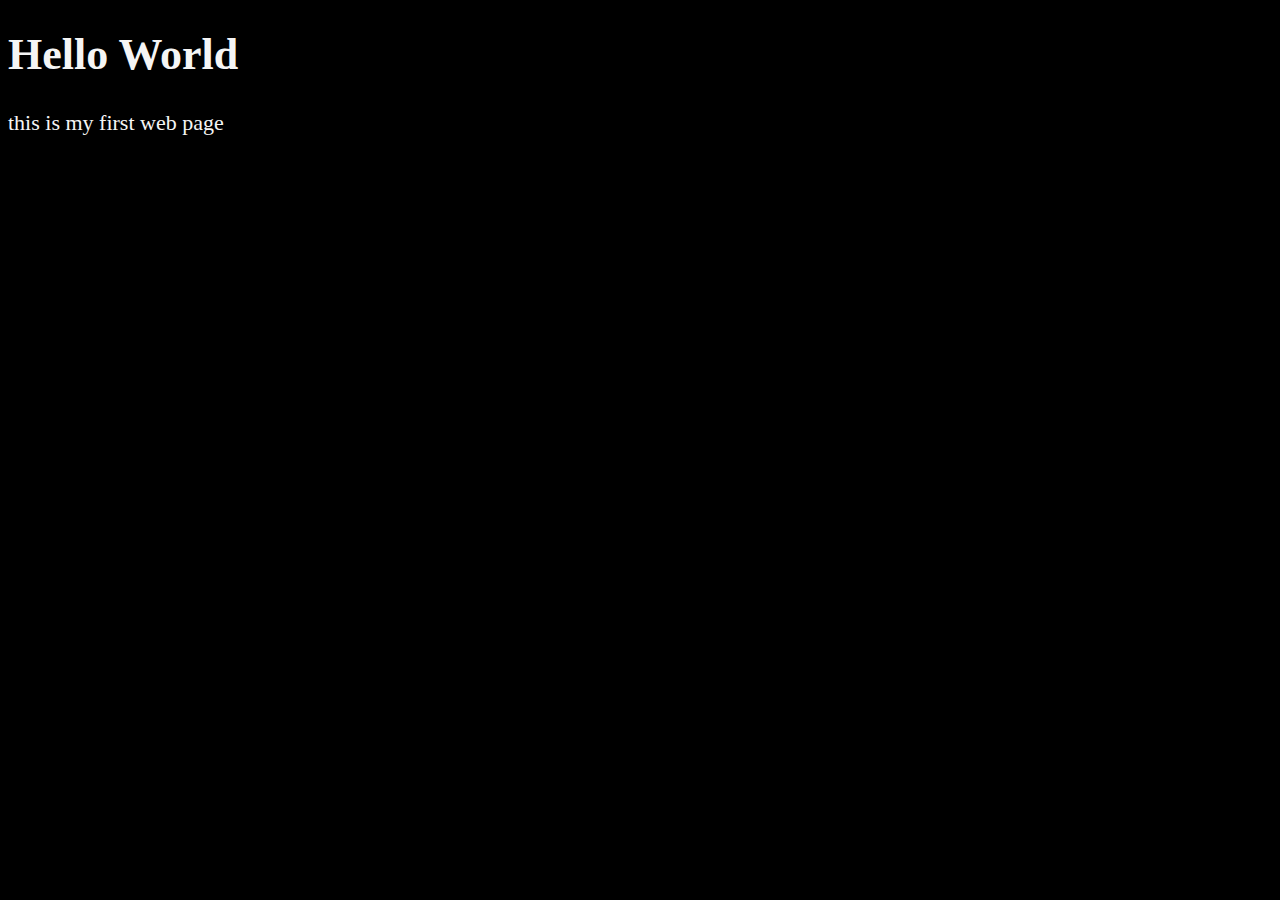
==== index.html @ 27568c1b "Add index.html and html5.png" ====
<!DOCTYPE html>
<html lang="en">
    <head>
        <meta charset="UTF-8">
        <meta name="author" content="chirag goyal">
        <meta name="description" content="this page contains all the things i am learning how tocreate as i learnt HTML">
        <title>my first web page</title>
        <link rel="icon" href="html5.png">
        <style>
            html {
                font-size: 22px;
            }


            body {
                background-color: black;
                color: whitesmoke;
            }
        </style>

    </head>
    <body>
        <h1> Hello World</h1>
        <p>this is my first web page </p>
    </body>
</html>
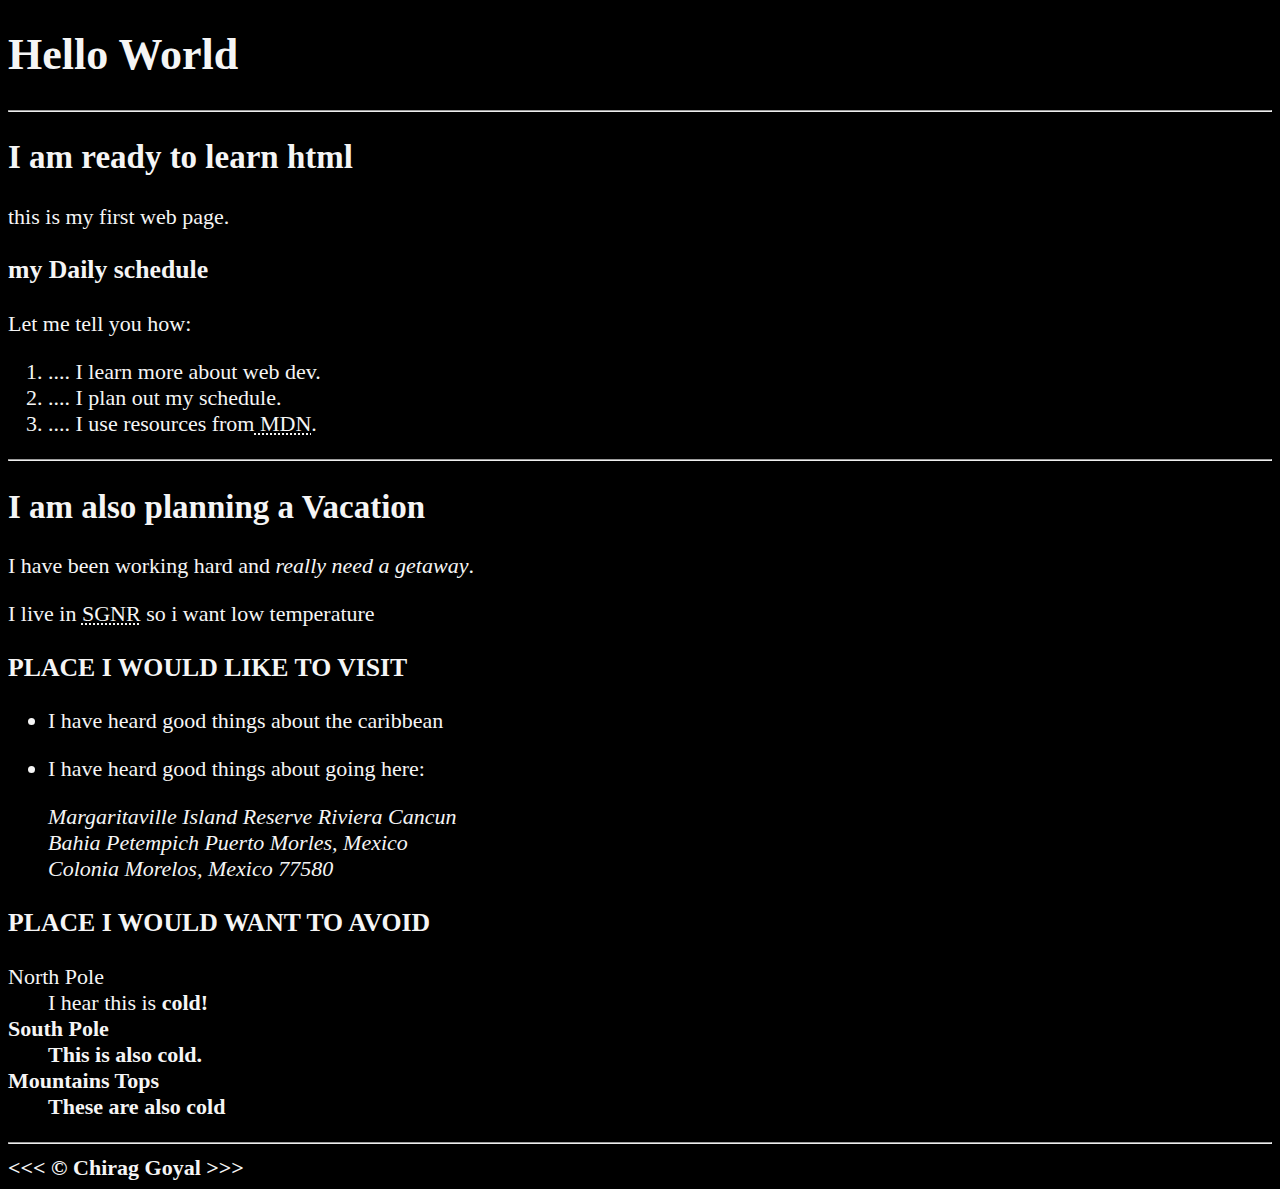
==== commit 23b8454d: "add files" ====
--- a/index.html
+++ b/index.html
@@ -5,22 +5,68 @@
         <meta name="author" content="chirag goyal">
         <meta name="description" content="this page contains all the things i am learning how tocreate as i learnt HTML">
         <title>my first web page</title>
-        <link rel="icon" href="html5.png">
-        <style>
-            html {
-                font-size: 22px;
-            }
+        <link rel="icon" href="html5.png" type="image/-icon">
+        <link rel="stylesheet" href="main.css" type="text/css">
+            
+        
+
+    </head>
+
+    <body>
+        <h1> Hello World</h1>
+        <hr>
+
+        <h2> I am ready to learn html</h2>
+        <p>this is my first web page. </p>
+
+        <h3> my Daily schedule</h3>
+        <p>Let me tell you how:</p>
+            <ol>
+           <li> .... I learn more about web dev.</li>
+           <li> .... I plan out my schedule.</li>
+           <li> .... I use resources from<abbr title="Mozilla Developer Network"> MDN</abbr>.</li>
+           </ol>
+        <hr>
+        <h2>  I am  also planning a Vacation</h2>
+        <p> I  have been working hard and <em>really need a getaway</em>. </p>
+        <p>I live in <abbr title="SRI GANGANAGAR">SGNR</abbr> so i want low temperature</p>
+
+        <h3>  PLACE I WOULD LIKE TO VISIT</h3>
+        <ul>
+       <li> <p> I have heard good things about the caribbean </p>
+        <li><P> I have heard good things about going here:</P>
+        <address>
+            
+            Margaritaville Island Reserve Riviera
+            Cancun <br>
+            Bahia Petempich Puerto
+           Morles, Mexico<br>
+            Colonia Morelos, Mexico 77580
+        </address>
+        </li>
+        </ul>
+          <!-- add more places-->
+
+        <h3>  PLACE I WOULD WANT TO AVOID</h3>
+        <dl>
+            <dt>North Pole</dt>
+            <dd>I hear this is <strong>cold</srtong>!</dd>
+             
+            <dt>South Pole</dt>
+            <dd>This is also cold.</dd>
+
+            <dt>Mountains Tops </dt>
+            <dd> These are  also cold</dd>
+
+        </dl>
+
+        <hr>
+        &lt;&lt;&lt; &copy; Chirag Goyal &gt;&gt;&gt;
+        
+
+    </body>
+</html>
 
 
-            body {
-                background-color: black;
-                color: whitesmoke;
-            }
-        </style>
 
-    </head>
-    <body>
-        <h1> Hello World</h1>
-        <p>this is my first web page </p>
-    </body>
-</html>+
--- a/main.css
+++ b/main.css
@@ -0,0 +1,9 @@
+html {
+    font-size: 22px;
+}
+
+
+body {
+    background-color: black;
+    color: whitesmoke;
+}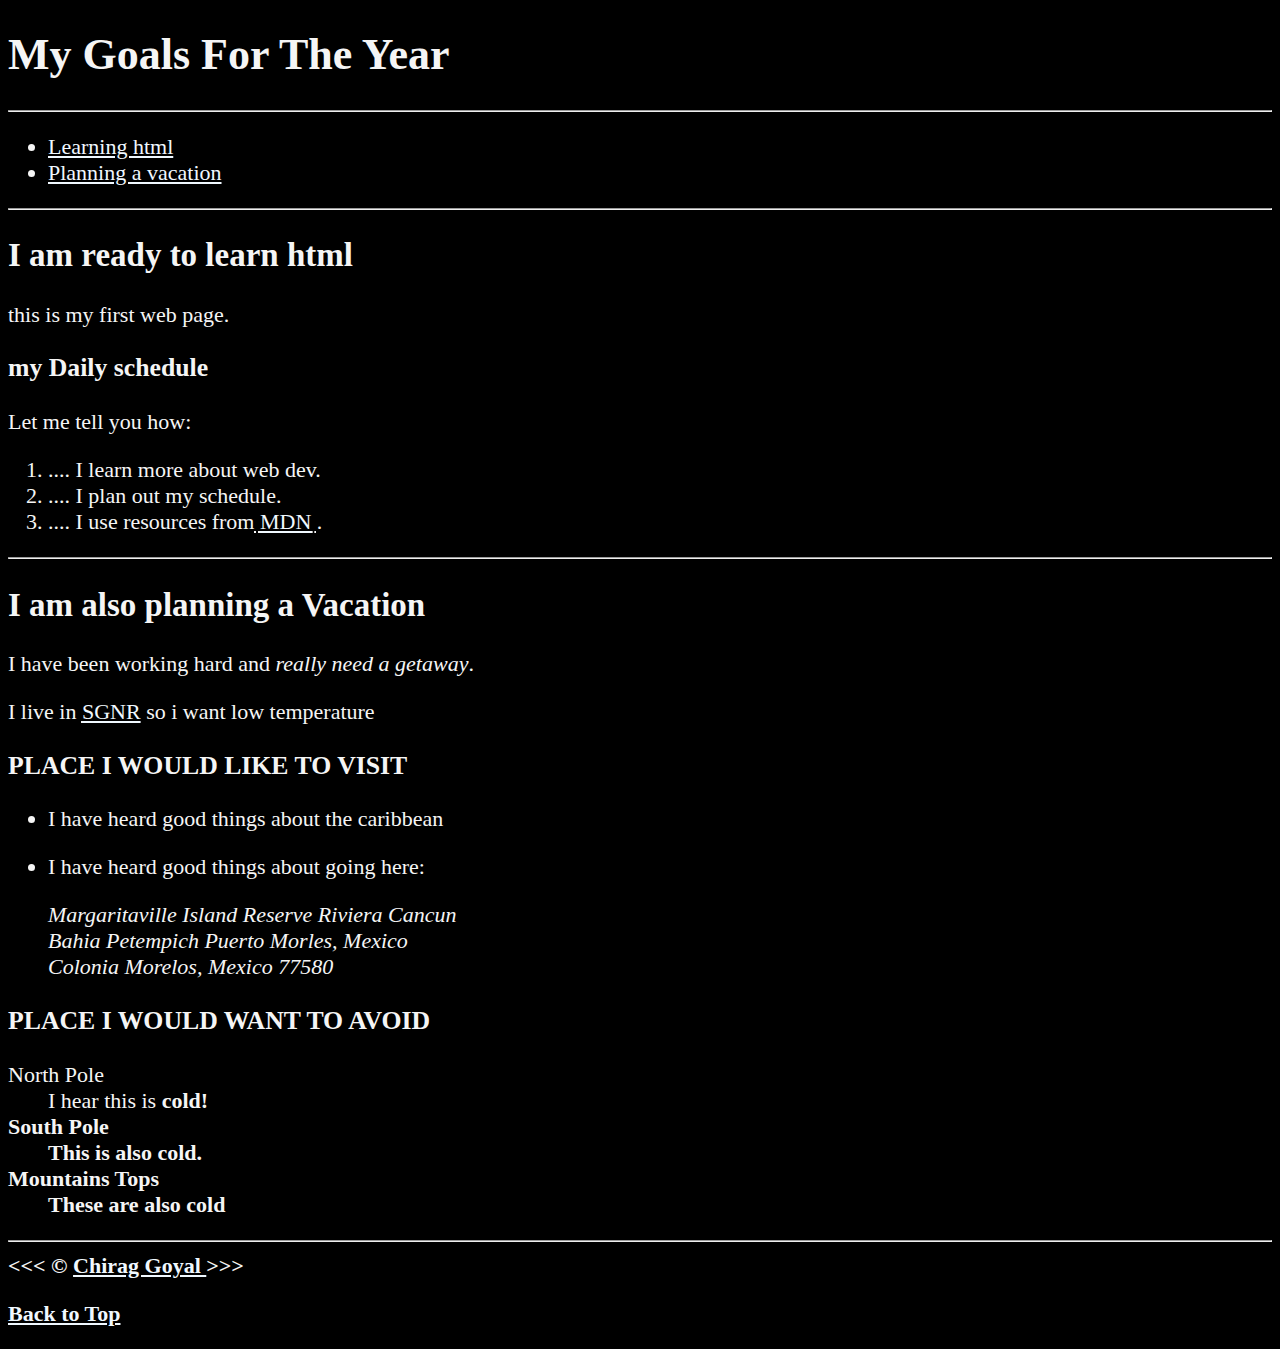
==== commit 42d04f49: "file change" ====
--- a/index.html
+++ b/index.html
@@ -13,9 +13,20 @@
     </head>
 
     <body>
-        <h1> Hello World</h1>
+        <h1> My Goals For The Year</h1>
+       <hr>
+
+       <nav>
+        <ul>
+            <li>
+                <a href="#html">Learning html  </a>
+                
+            </li>
+            <li><a href="#Vacation">Planning a vacation</a></li>
+        </ul>
+       </nav>
         <hr>
-
+          <section id="html">
         <h2> I am ready to learn html</h2>
         <p>this is my first web page. </p>
 
@@ -24,12 +35,16 @@
             <ol>
            <li> .... I learn more about web dev.</li>
            <li> .... I plan out my schedule.</li>
-           <li> .... I use resources from<abbr title="Mozilla Developer Network"> MDN</abbr>.</li>
+           <li> .... I use resources from<abbr title="Mozilla Developer Network">
+            <a href="https://developer.mozilla.org/"> MDN</a> 
+        </abbr>.</li>
            </ol>
+           </section>
+           <section id="Vacation">
         <hr>
         <h2>  I am  also planning a Vacation</h2>
         <p> I  have been working hard and <em>really need a getaway</em>. </p>
-        <p>I live in <abbr title="SRI GANGANAGAR">SGNR</abbr> so i want low temperature</p>
+        <p>I live in <abbr title="SRI GANGANAGAR"><a href="https://en.wikipedia.org/wiki/Sri_Ganganagar">SGNR</a></abbr> so i want low temperature</p>
 
         <h3>  PLACE I WOULD LIKE TO VISIT</h3>
         <ul>
@@ -58,13 +73,18 @@
             <dt>Mountains Tops </dt>
             <dd> These are  also cold</dd>
 
-        </dl>
+            </dl>
+        </section>
 
         <hr>
-        &lt;&lt;&lt; &copy; Chirag Goyal &gt;&gt;&gt;
+        &lt;&lt;&lt; &copy; <a href="about.html">Chirag Goyal </a> &gt;&gt;&gt;
+        <p>
+            <a href="#">Back to Top</a>
+        </p>
         
 
     </body>
+    
 </html>
 
 
--- a/main.css
+++ b/main.css
@@ -6,4 +6,14 @@
 body {
     background-color: black;
     color: whitesmoke;
+}
+a {
+    color: aliceblue;
+}
+a :visited{
+    color: lightgray;
+
+}
+a: :hover, a: :active{
+    color: #eee
 }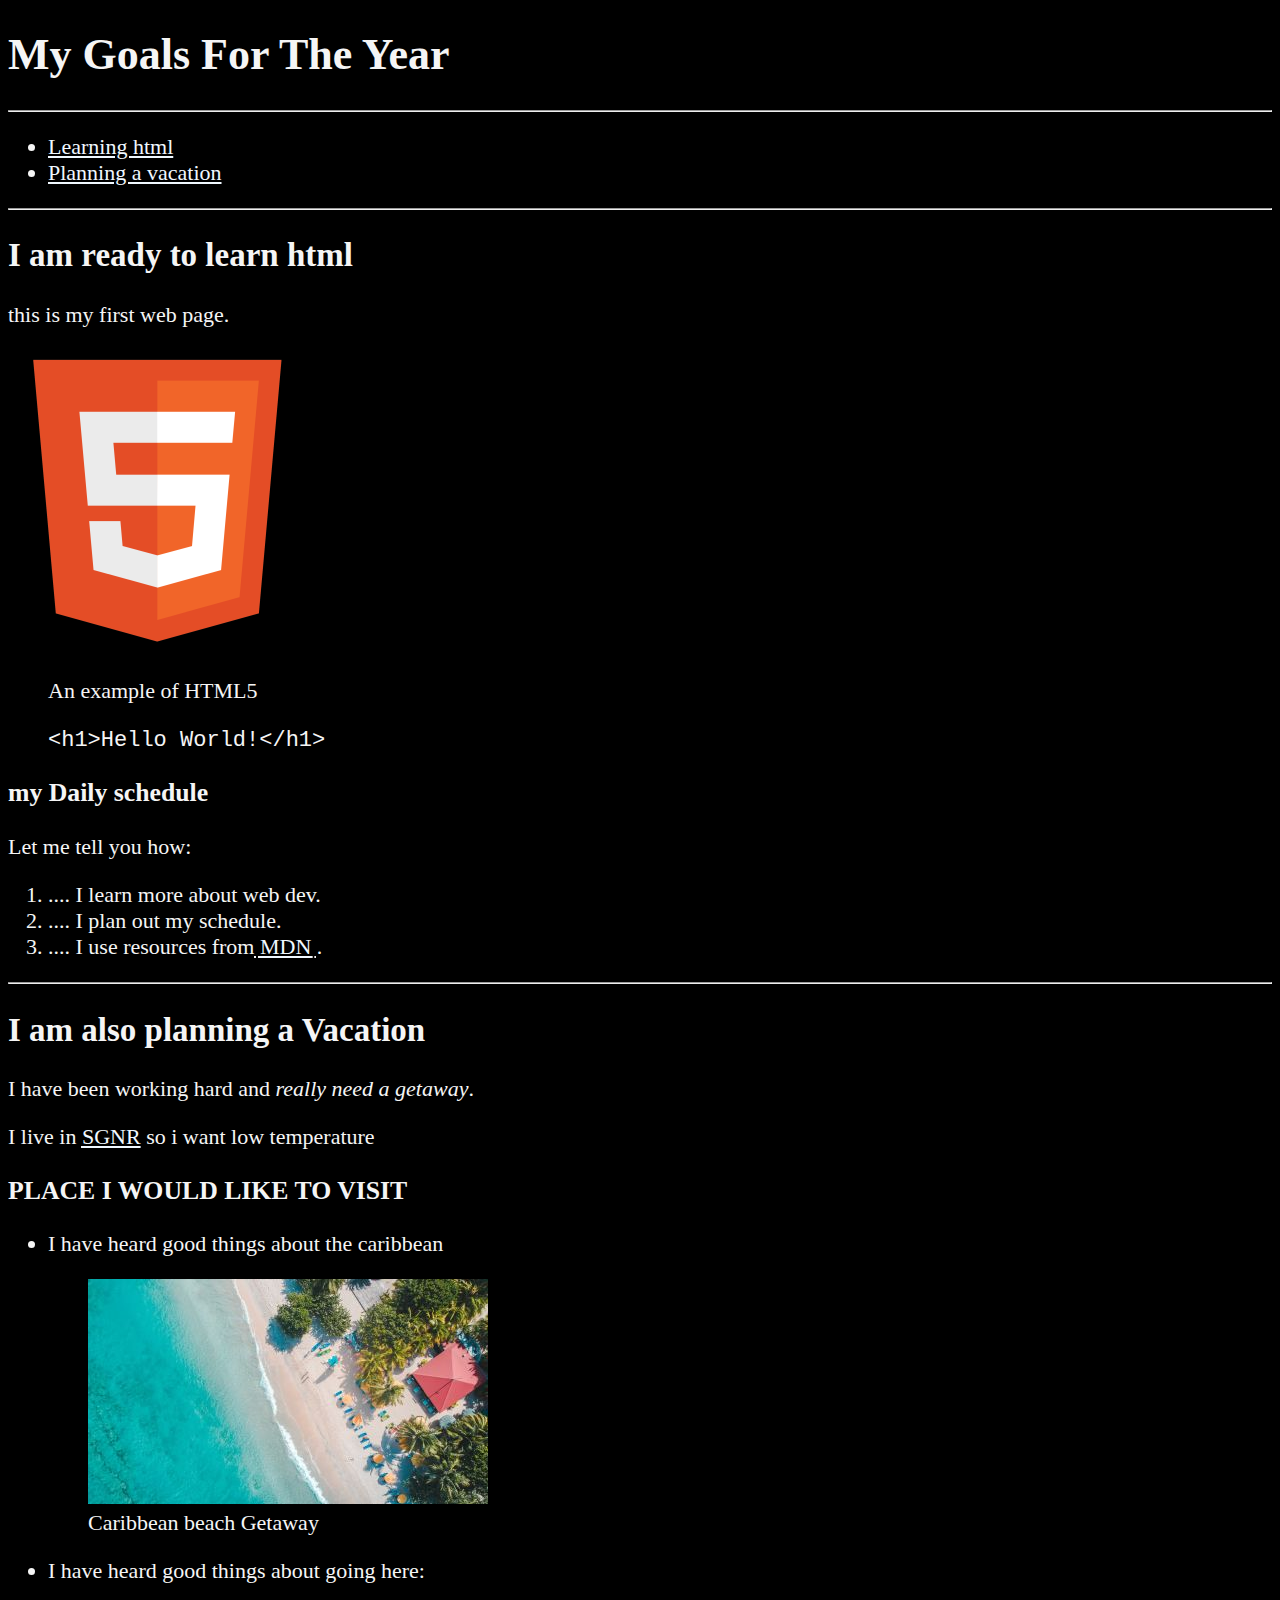
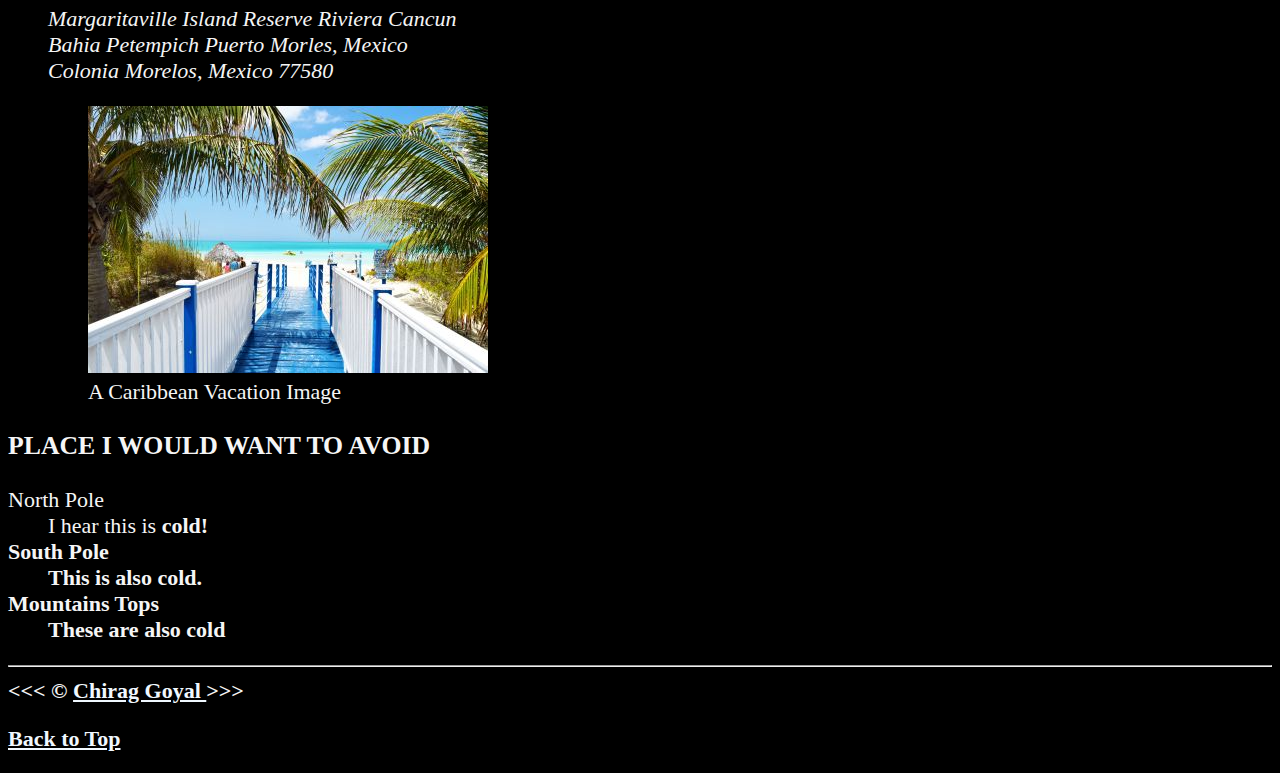
==== commit 4ce03ef7: "commit" ====
--- a/index.html
+++ b/index.html
@@ -29,6 +29,14 @@
           <section id="html">
         <h2> I am ready to learn html</h2>
         <p>this is my first web page. </p>
+        <img src="img/html_logo_300x300.png" alt="HTML5 LOGO" tittle="I am learning HTML5" width="300" height="300">
+        <figure>
+            <figcaption>
+                 An example of HTML5  </figcaption>
+                 <p>
+                    <code>&lt;h1&gt;Hello World!&lt;/h1&gt;</code>
+                 </p>
+        </figure>
 
         <h3> my Daily schedule</h3>
         <p>Let me tell you how:</p>
@@ -40,8 +48,10 @@
         </abbr>.</li>
            </ol>
            </section>
+          <hr>
+           
            <section id="Vacation">
-        <hr>
+        
         <h2>  I am  also planning a Vacation</h2>
         <p> I  have been working hard and <em>really need a getaway</em>. </p>
         <p>I live in <abbr title="SRI GANGANAGAR"><a href="https://en.wikipedia.org/wiki/Sri_Ganganagar">SGNR</a></abbr> so i want low temperature</p>
@@ -49,6 +59,13 @@
         <h3>  PLACE I WOULD LIKE TO VISIT</h3>
         <ul>
        <li> <p> I have heard good things about the caribbean </p>
+        <figure>
+        <img src="img/caribbean.jpg" alt="Caribbean Beach" tittle="I want to visit a Caribbean Beach"
+         width="400" height="225" loading="lazy">
+         <figcaption>
+            Caribbean beach Getaway
+            </figcaption>
+        </figure>
         <li><P> I have heard good things about going here:</P>
         <address>
             
@@ -58,6 +75,15 @@
            Morles, Mexico<br>
             Colonia Morelos, Mexico 77580
         </address>
+        <figure>
+        <img src="img/vacation.jpg" alt="Cancun Vacation" title="It's 5 0' Clock Somewhere!" width="400" 
+        height="267" loading="lazy">
+       <figcaption>
+             A Caribbean Vacation Image
+       </figcaption>
+    
+    
+    </figure>
         </li>
         </ul>
           <!-- add more places-->
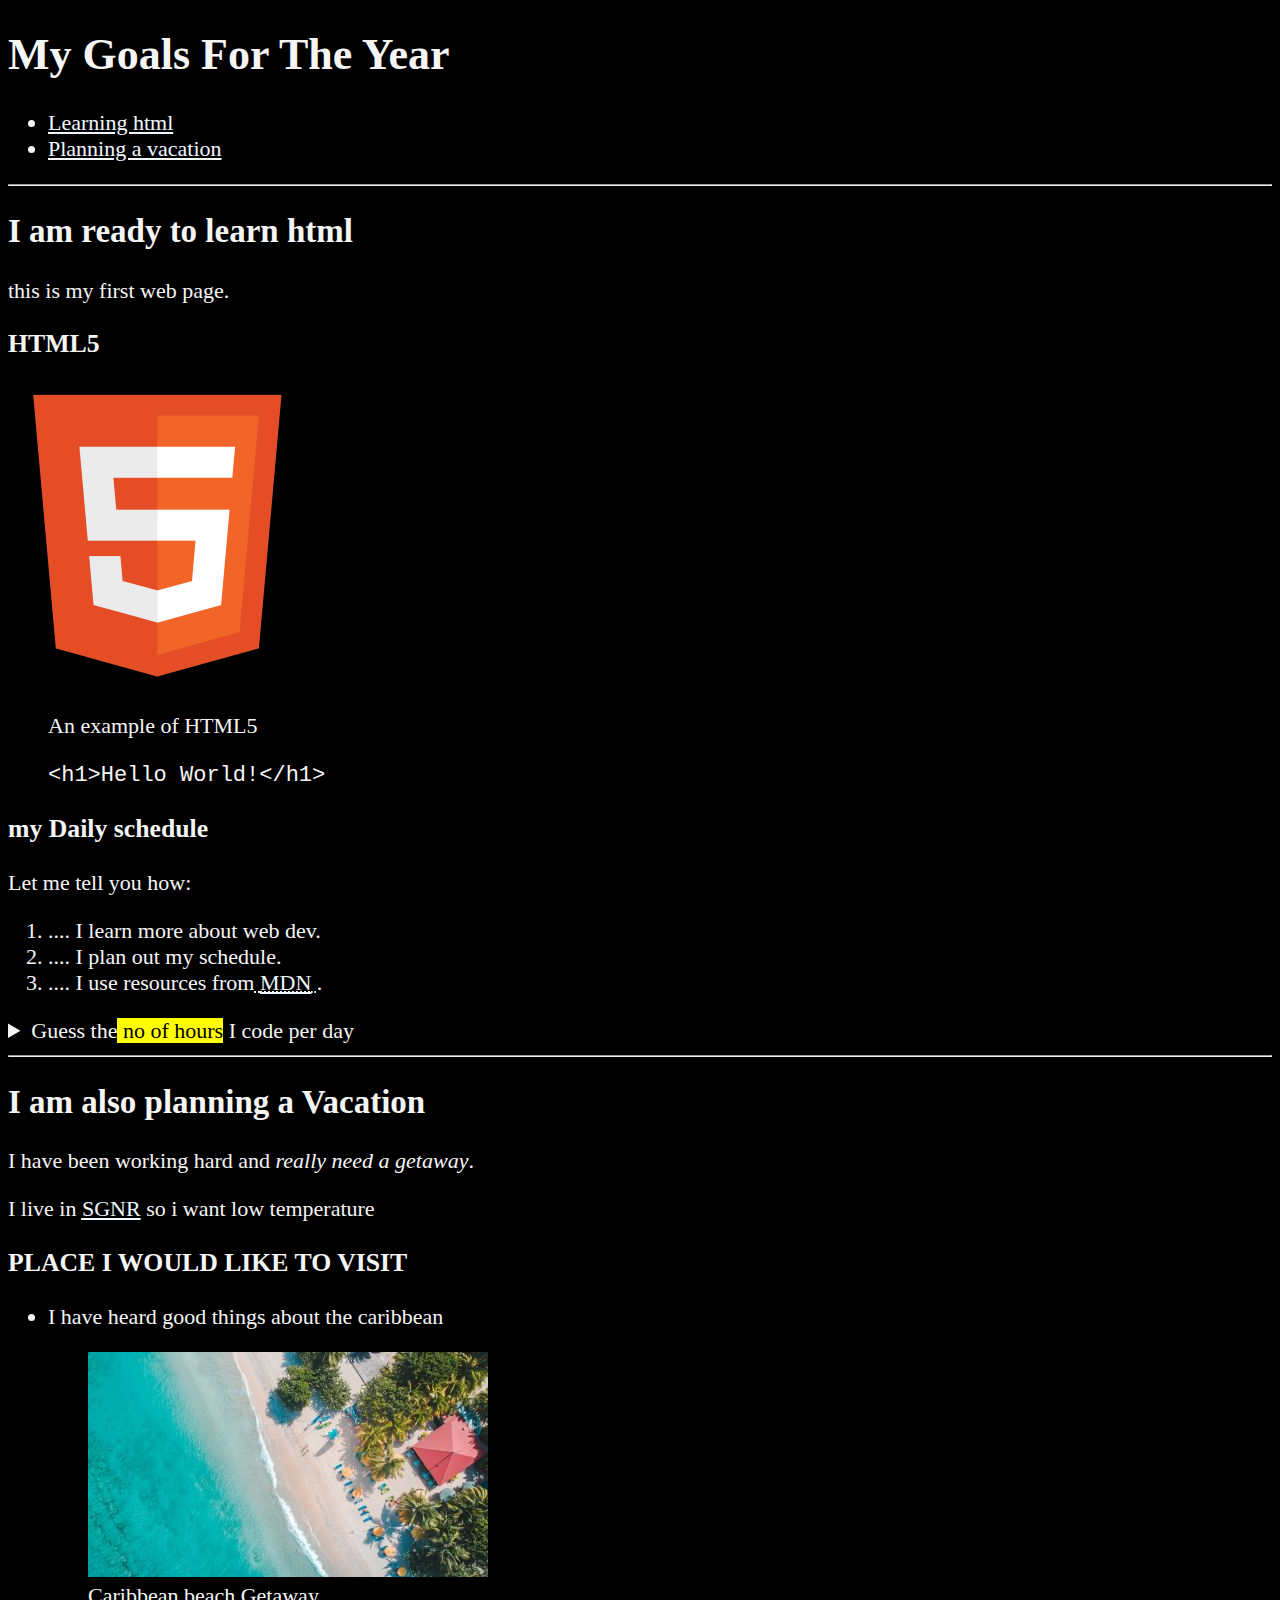
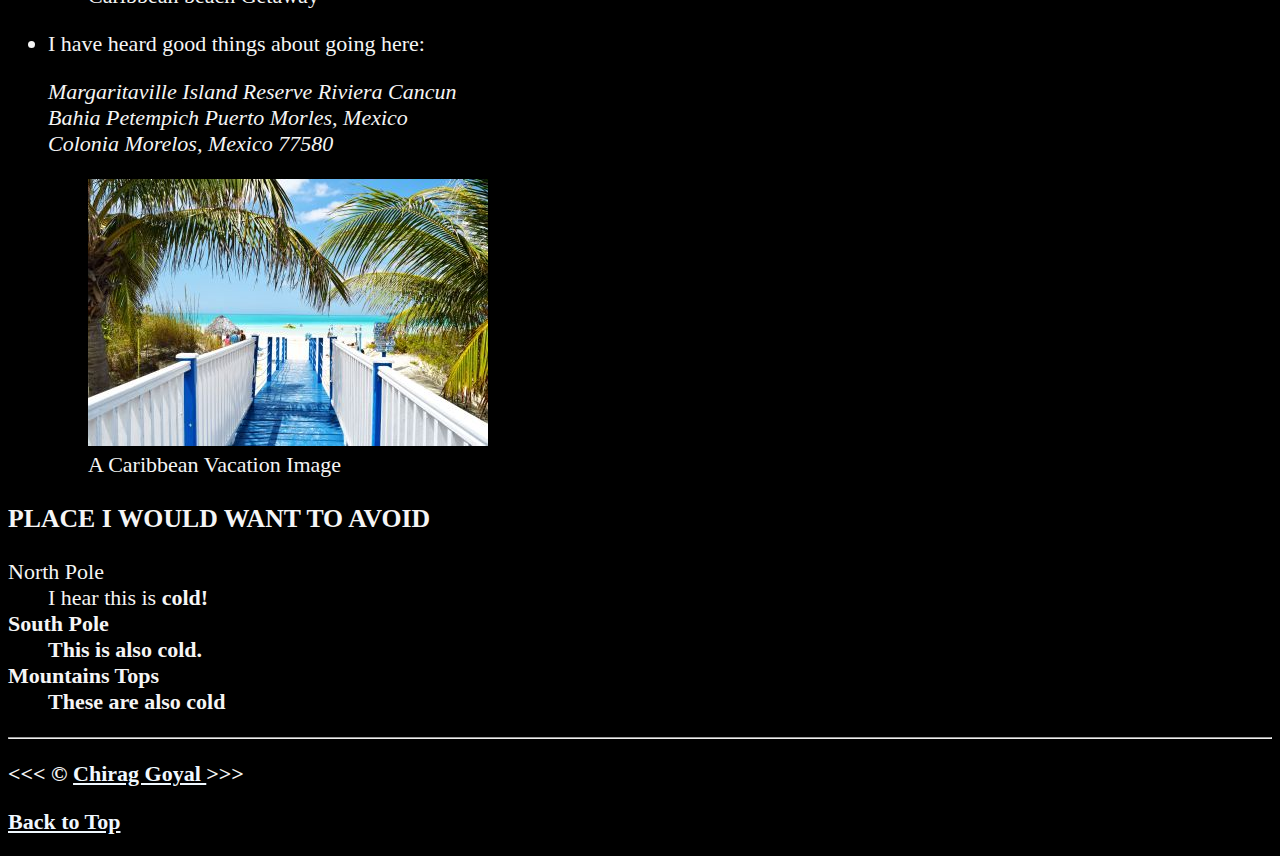
==== commit fd8be258: "add" ====
--- a/index.html
+++ b/index.html
@@ -13,10 +13,13 @@
     </head>
 
     <body>
+        <header>
         <h1> My Goals For The Year</h1>
-       <hr>
+       
 
-       <nav>
+       <nav aria-label="primary-navigation">
+        
+
         <ul>
             <li>
                 <a href="#html">Learning html  </a>
@@ -25,10 +28,14 @@
             <li><a href="#Vacation">Planning a vacation</a></li>
         </ul>
        </nav>
+       </header>
         <hr>
-          <section id="html">
+        <main>
+          <article id="html">
         <h2> I am ready to learn html</h2>
         <p>this is my first web page. </p>
+        <section>
+            <h3>HTML5</h3>
         <img src="img/html_logo_300x300.png" alt="HTML5 LOGO" tittle="I am learning HTML5" width="300" height="300">
         <figure>
             <figcaption>
@@ -37,6 +44,8 @@
                     <code>&lt;h1&gt;Hello World!&lt;/h1&gt;</code>
                  </p>
         </figure>
+        </section>
+        <section>
 
         <h3> my Daily schedule</h3>
         <p>Let me tell you how:</p>
@@ -47,15 +56,26 @@
             <a href="https://developer.mozilla.org/"> MDN</a> 
         </abbr>.</li>
            </ol>
+           <aside>
+                <details>
+                    <summary>Guess the<mark> no of hours</mark> I code per day</summary>
+                    <p>
+                        I start at <time datetime="08:00">8 am</time>  and I write code for <time datetime="PT3H">3 HOURS</time> every morning.
+                    </p>
+                </details>
+           </aside>
            </section>
+          </article>
+           
           <hr>
            
-           <section id="Vacation">
+           <article id="Vacation">
         
         <h2>  I am  also planning a Vacation</h2>
         <p> I  have been working hard and <em>really need a getaway</em>. </p>
         <p>I live in <abbr title="SRI GANGANAGAR"><a href="https://en.wikipedia.org/wiki/Sri_Ganganagar">SGNR</a></abbr> so i want low temperature</p>
-
+           
+        <section>
         <h3>  PLACE I WOULD LIKE TO VISIT</h3>
         <ul>
        <li> <p> I have heard good things about the caribbean </p>
@@ -86,7 +106,10 @@
     </figure>
         </li>
         </ul>
+        </section>
           <!-- add more places-->
+        
+          <section>
 
         <h3>  PLACE I WOULD WANT TO AVOID</h3>
         <dl>
@@ -100,13 +123,17 @@
             <dd> These are  also cold</dd>
 
             </dl>
-        </section>
-
+            </section>
+        </article>
+          </main>
         <hr>
-        &lt;&lt;&lt; &copy; <a href="about.html">Chirag Goyal </a> &gt;&gt;&gt;
+        <footer>
+            <p>
+        &lt;&lt;&lt; &copy; <a href="about.html">Chirag Goyal </a> &gt;&gt;&gt;</p>
         <p>
             <a href="#">Back to Top</a>
         </p>
+        </footer>
         
 
     </body>
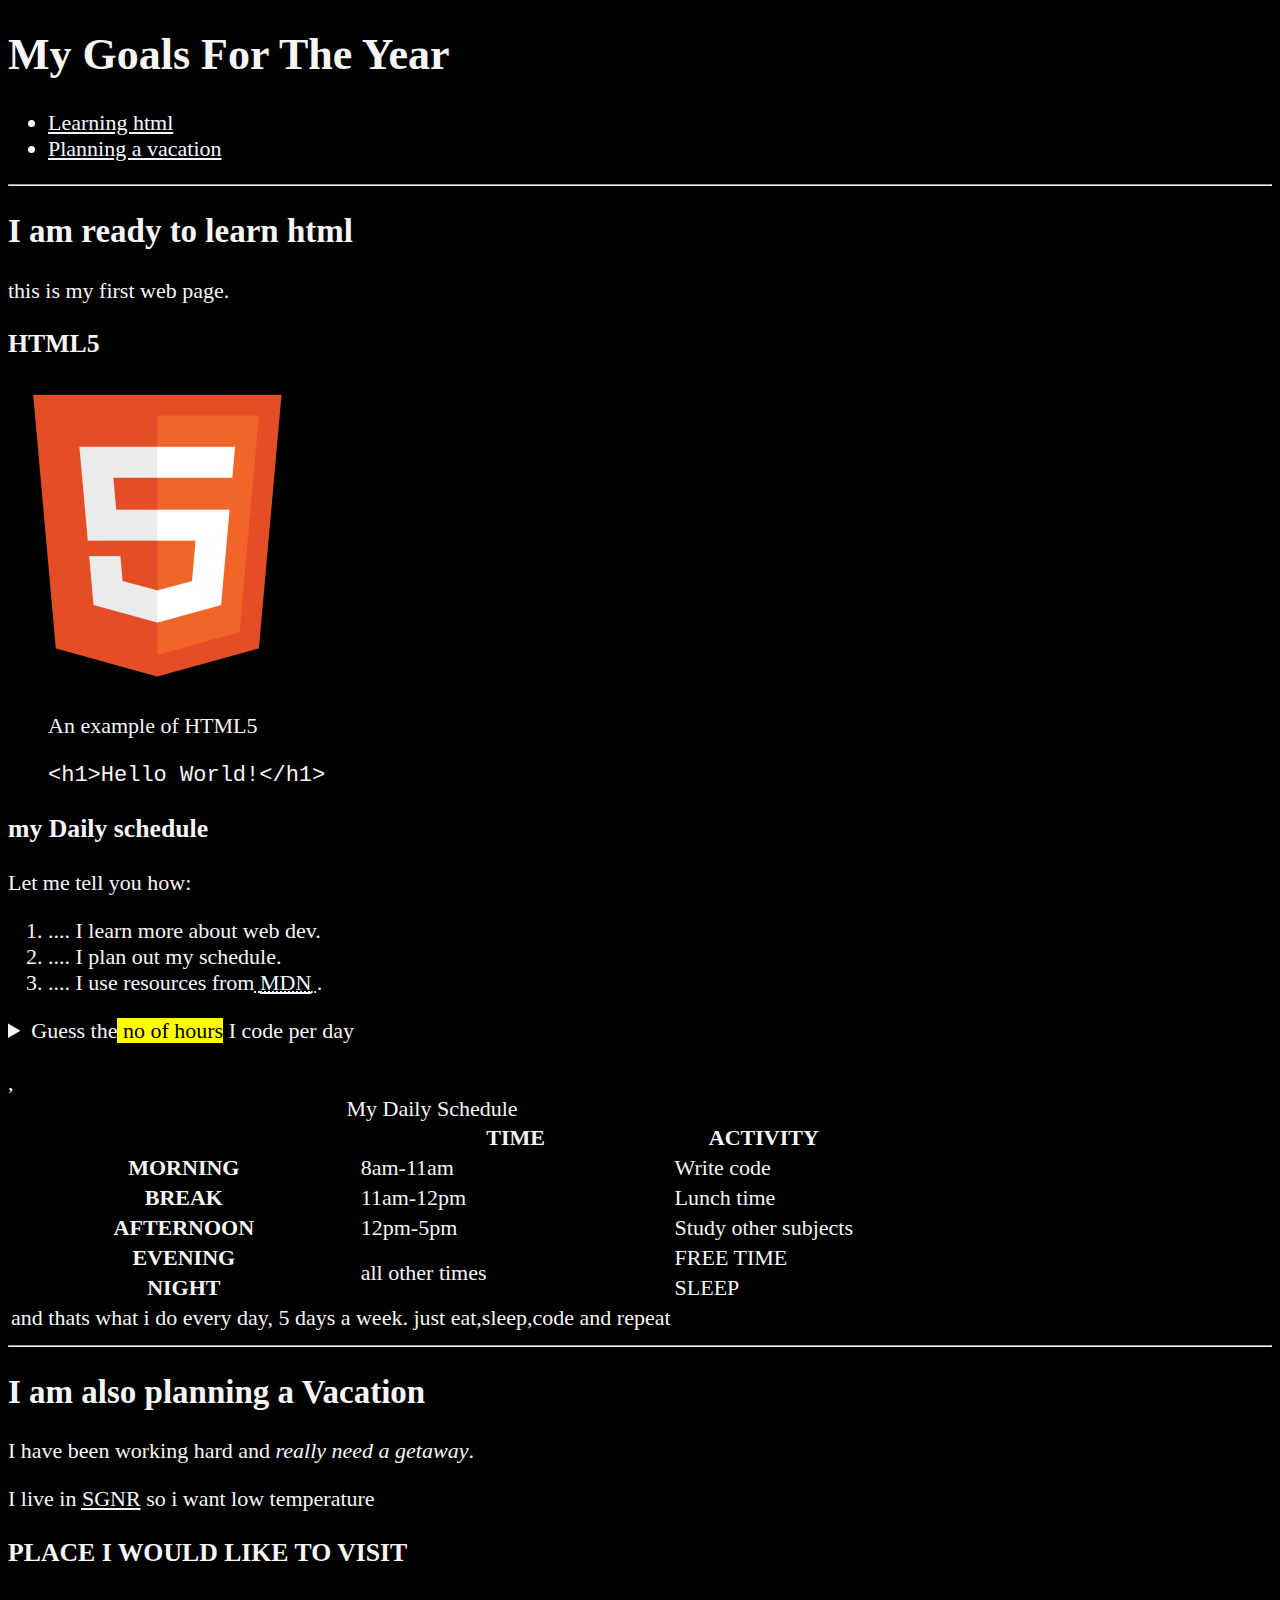
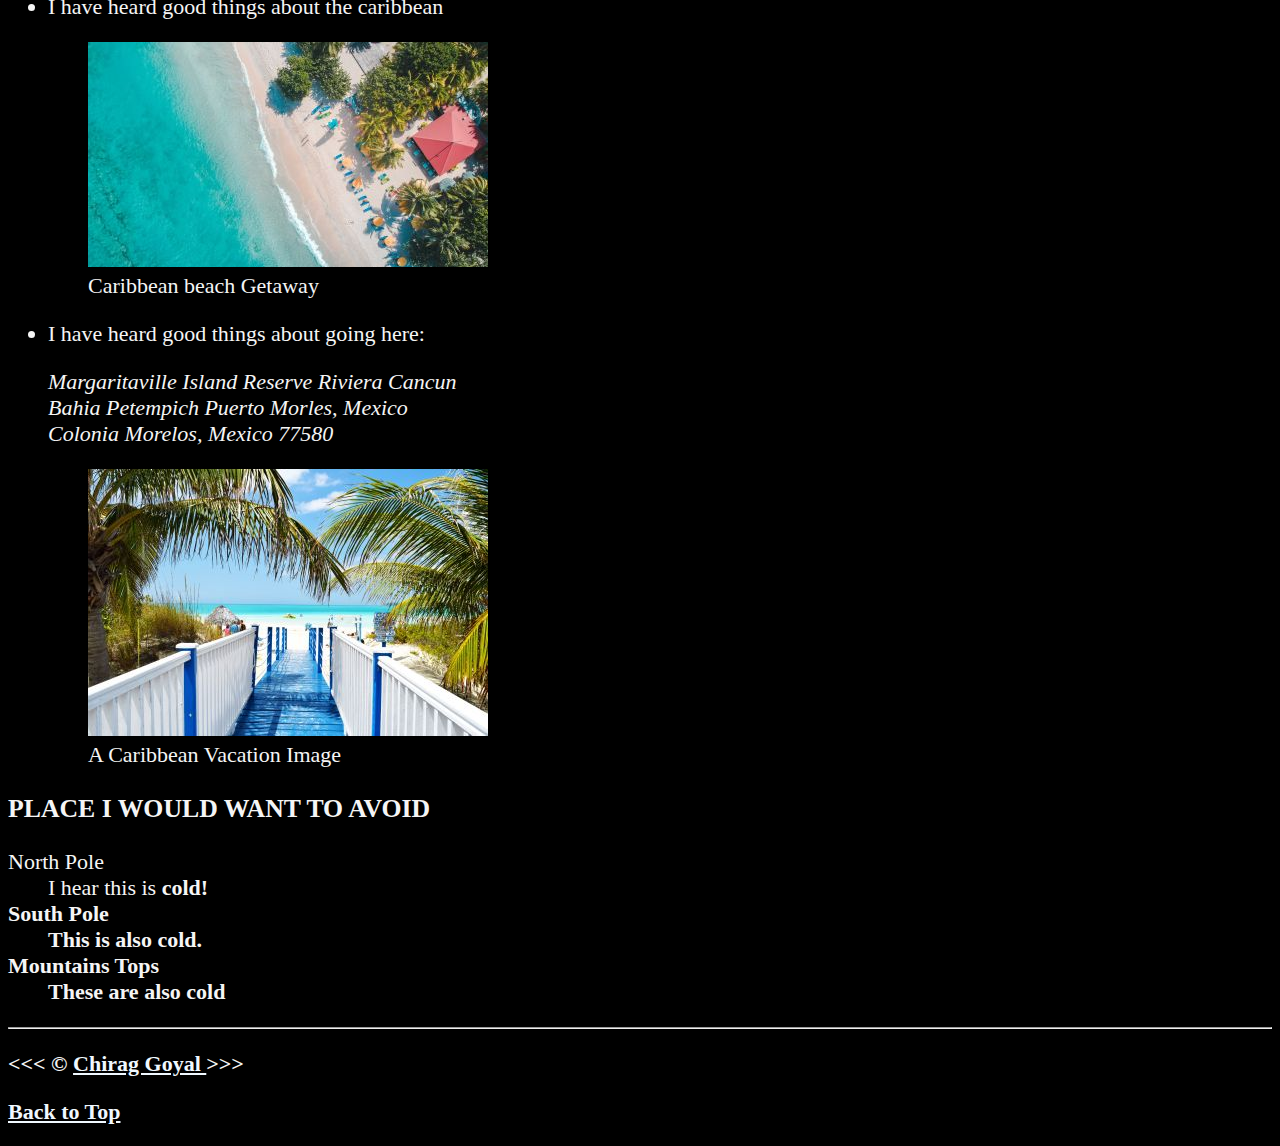
==== commit dc1c721b: "COMMIT" ====
--- a/index.html
+++ b/index.html
@@ -7,7 +7,7 @@
         <title>my first web page</title>
         <link rel="icon" href="html5.png" type="image/-icon">
         <link rel="stylesheet" href="main.css" type="text/css">
-            
+                    
         
 
     </head>
@@ -64,6 +64,59 @@
                     </p>
                 </details>
            </aside>
+           <br>
+           <table>
+            <caption>My Daily Schedule</caption>
+            <thead>
+            <tr>
+                <th>&nbsp;</th>
+                <th  scope="col"> TIME</th>
+                <TH scope="col"> ACTIVITY</TH>
+            </tr>
+            </thead>
+            ,<tbody>
+             <tr>
+                <th  SCOPE="row">MORNING</th>
+                
+                <td>
+                    <time datetime="08:00">8am</time>-<time datetime="11:00">11am</time>
+                </td>
+                <td>Write code</td>
+             </tr>
+             <tr>
+                <TH scope="row">BREAK</TH>
+                <td>
+                    <time datetime="11:00">11am</time>-<time datetime="12:00">12pm</time>
+                </td>
+                <td>Lunch time</td>
+             </tr>
+             <tr>
+                <TH SCOPE="row">AFTERNOON</TH>
+                <td>
+                    <time datetime="12:00">12pm</time>-<time datetime="17:00">5pm</time>
+                </td>
+                <td>Study other subjects</td>
+             </tr>
+             <TR>
+                
+                <TH scope="row">EVENING</TH>
+
+                  <td rowspan="2">all other times</td>
+             <TD>FREE TIME</TD>
+             </TR>
+             <tr>
+                <TH scope="row">NIGHT</TH>
+                <td>SLEEP</td>
+             </tr>
+             </tbody>
+             <tfoot>
+                <tr>
+                    <td colspan="2">and thats what i do every day, 5 days a week.
+                        just eat,sleep,code  and repeat
+                    </td>
+                </tr>
+             </tfoot>
+           </table>
            </section>
           </article>
            
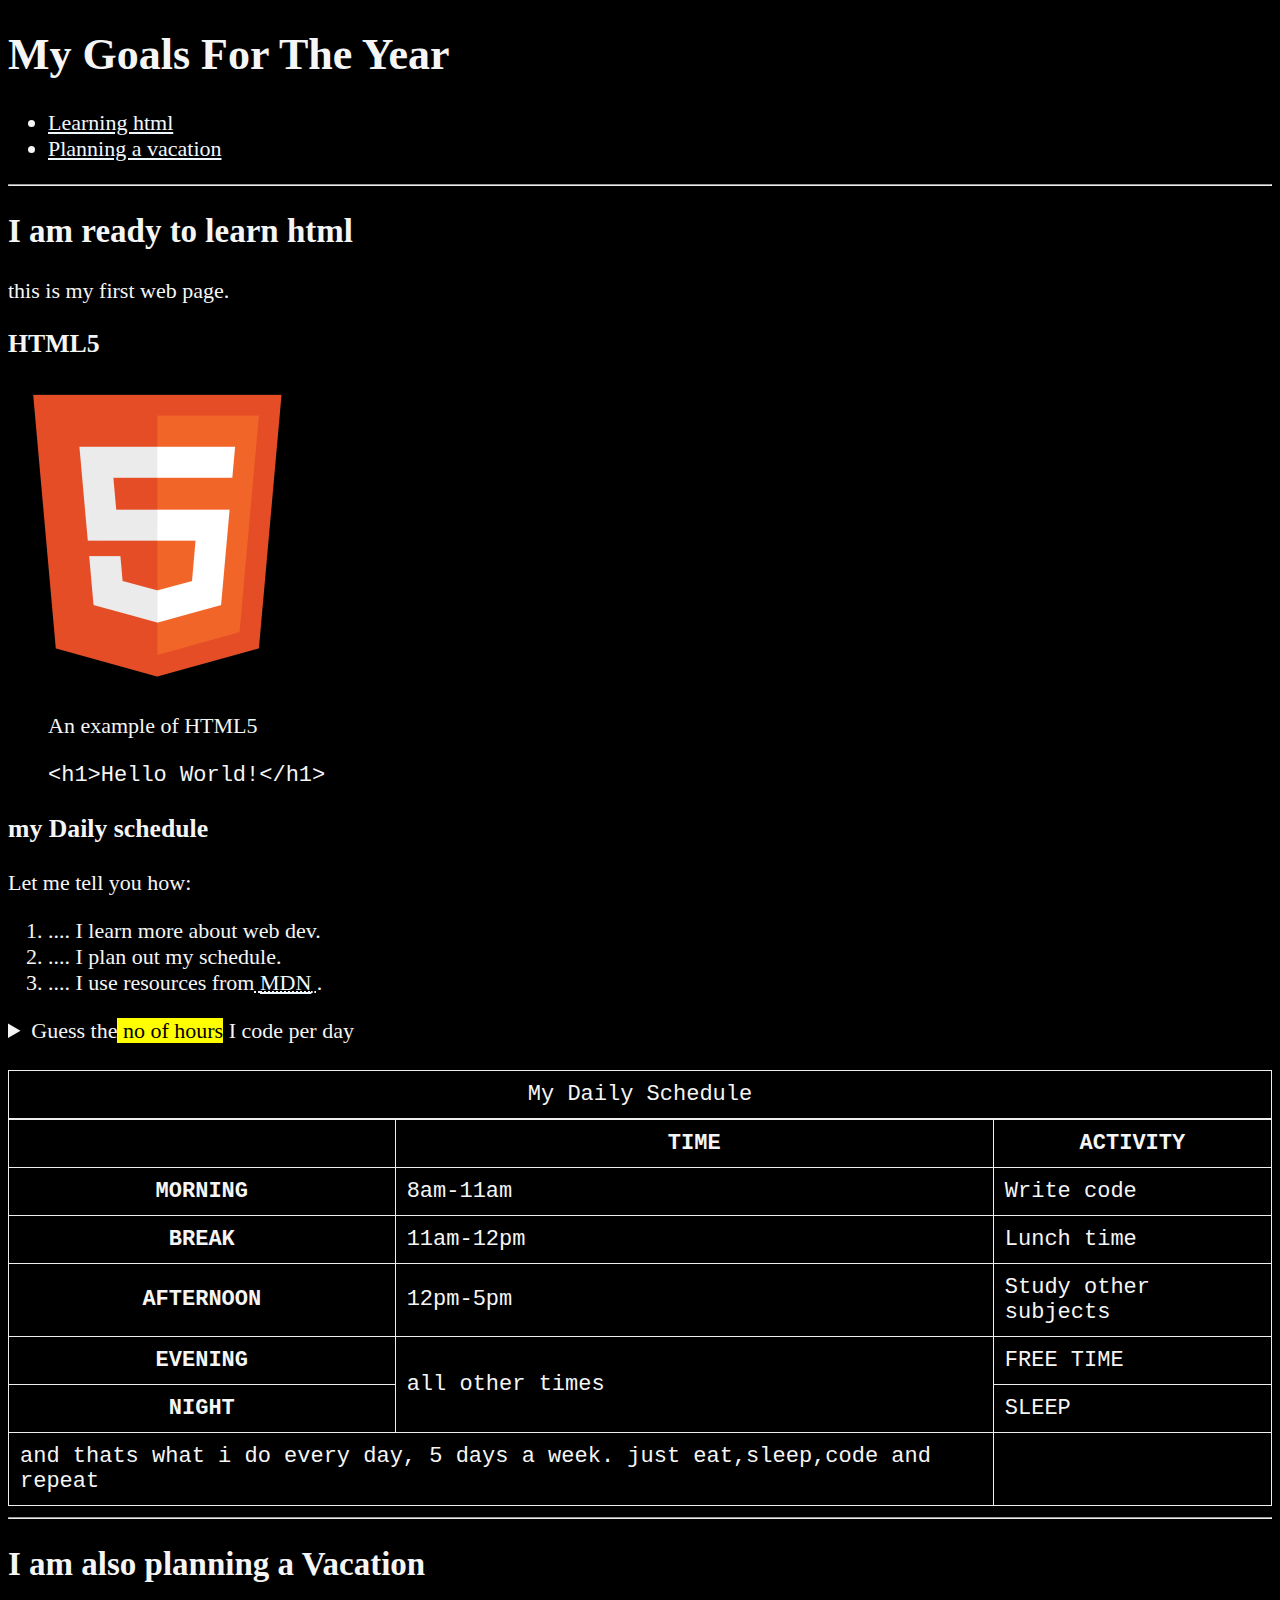
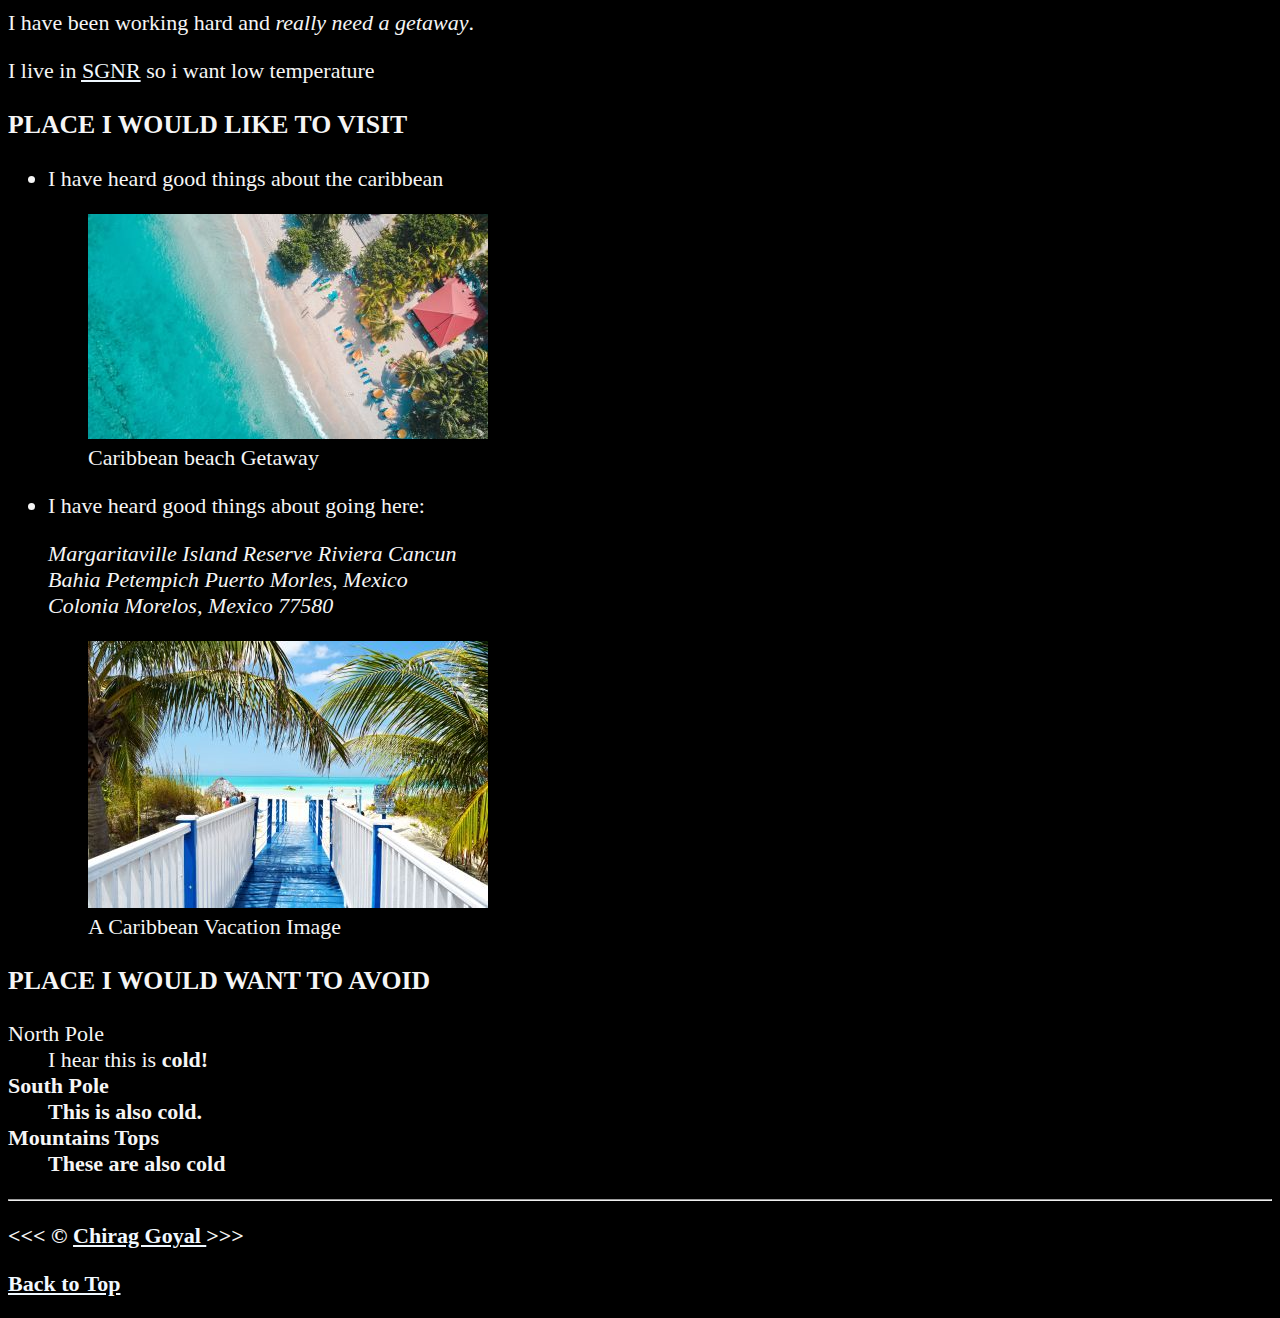
==== commit e3c47128: "add" ====
--- a/index.html
+++ b/index.html
@@ -74,7 +74,7 @@
                 <TH scope="col"> ACTIVITY</TH>
             </tr>
             </thead>
-            ,<tbody>
+            <tbody>
              <tr>
                 <th  SCOPE="row">MORNING</th>
                 
--- a/main.css
+++ b/main.css
@@ -16,4 +16,11 @@
 }
 a: :hover, a: :active{
     color: #eee
+}
+
+table, tr, th, td, caption   {
+     border: 1px solid #eee;
+     font-family: 'Courier New', Courier, monospace;
+     border-collapse: collapse;
+     padding: 0.5em;
 }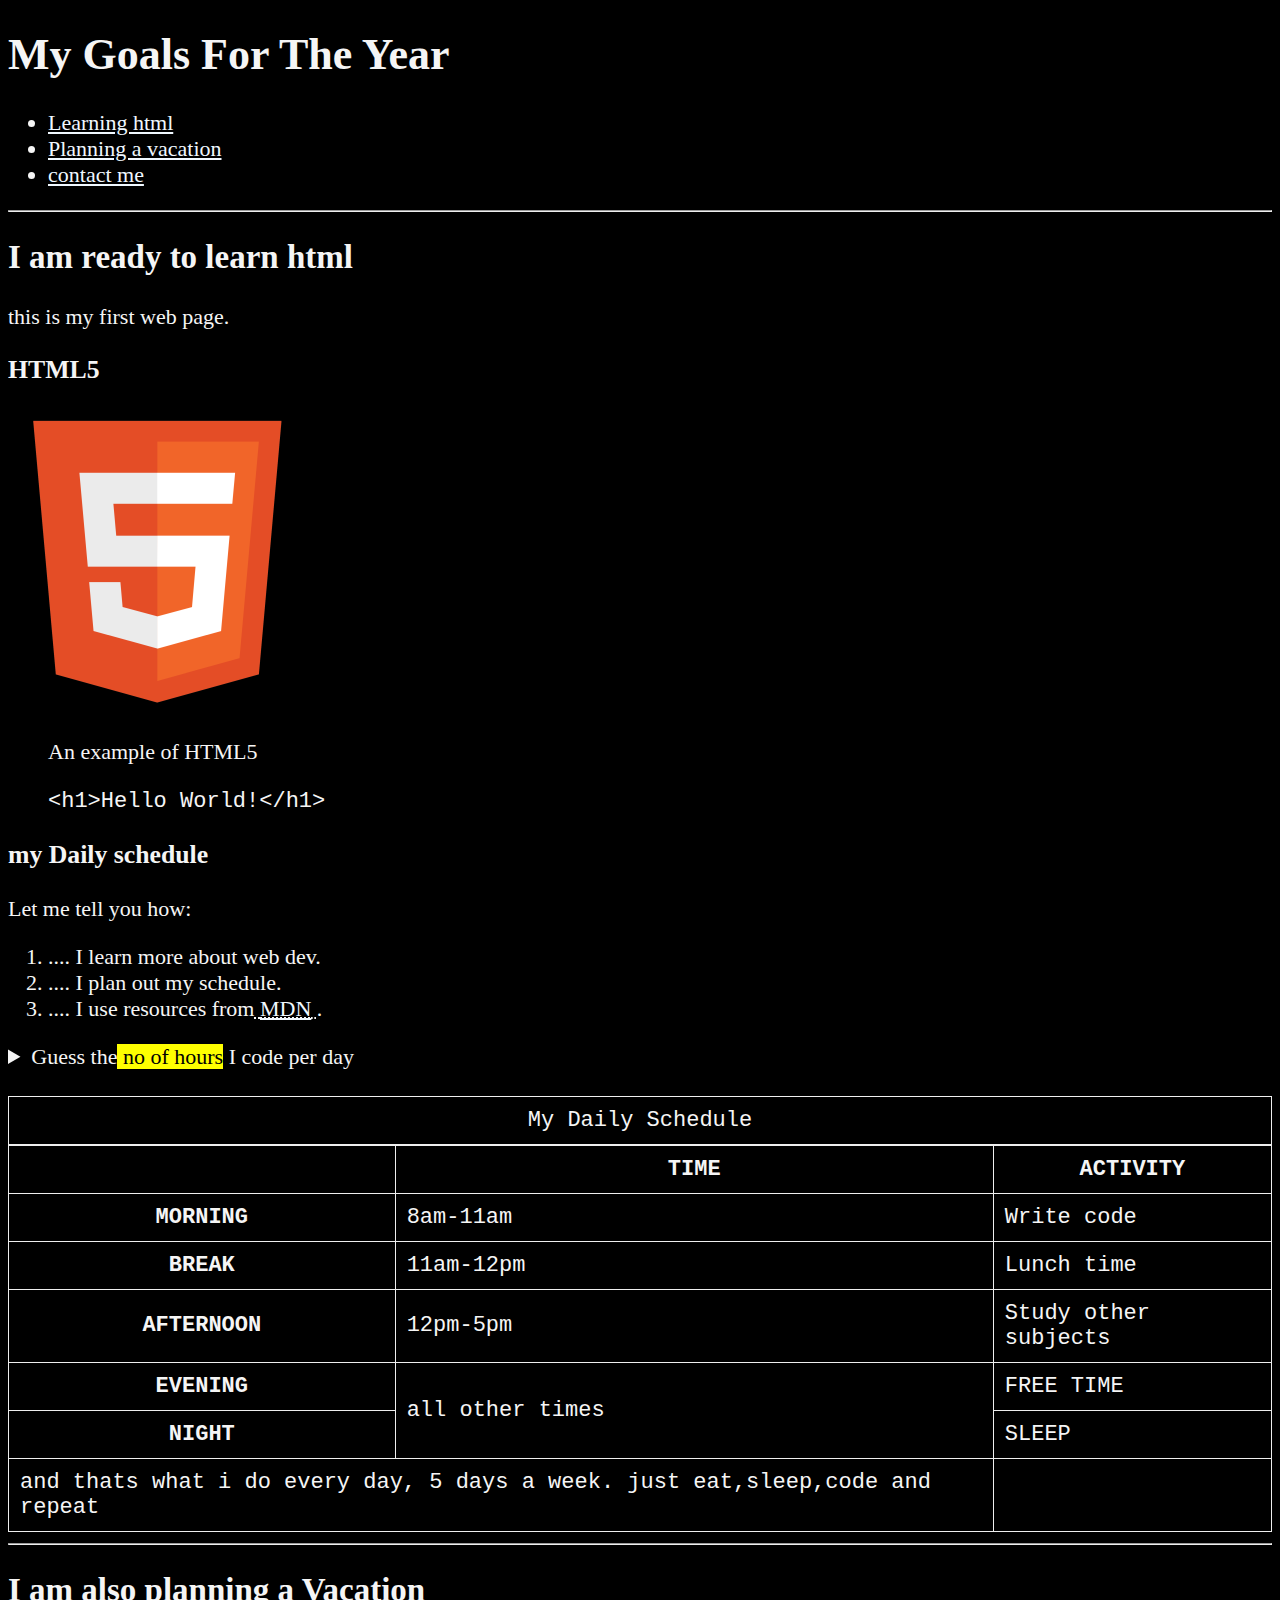
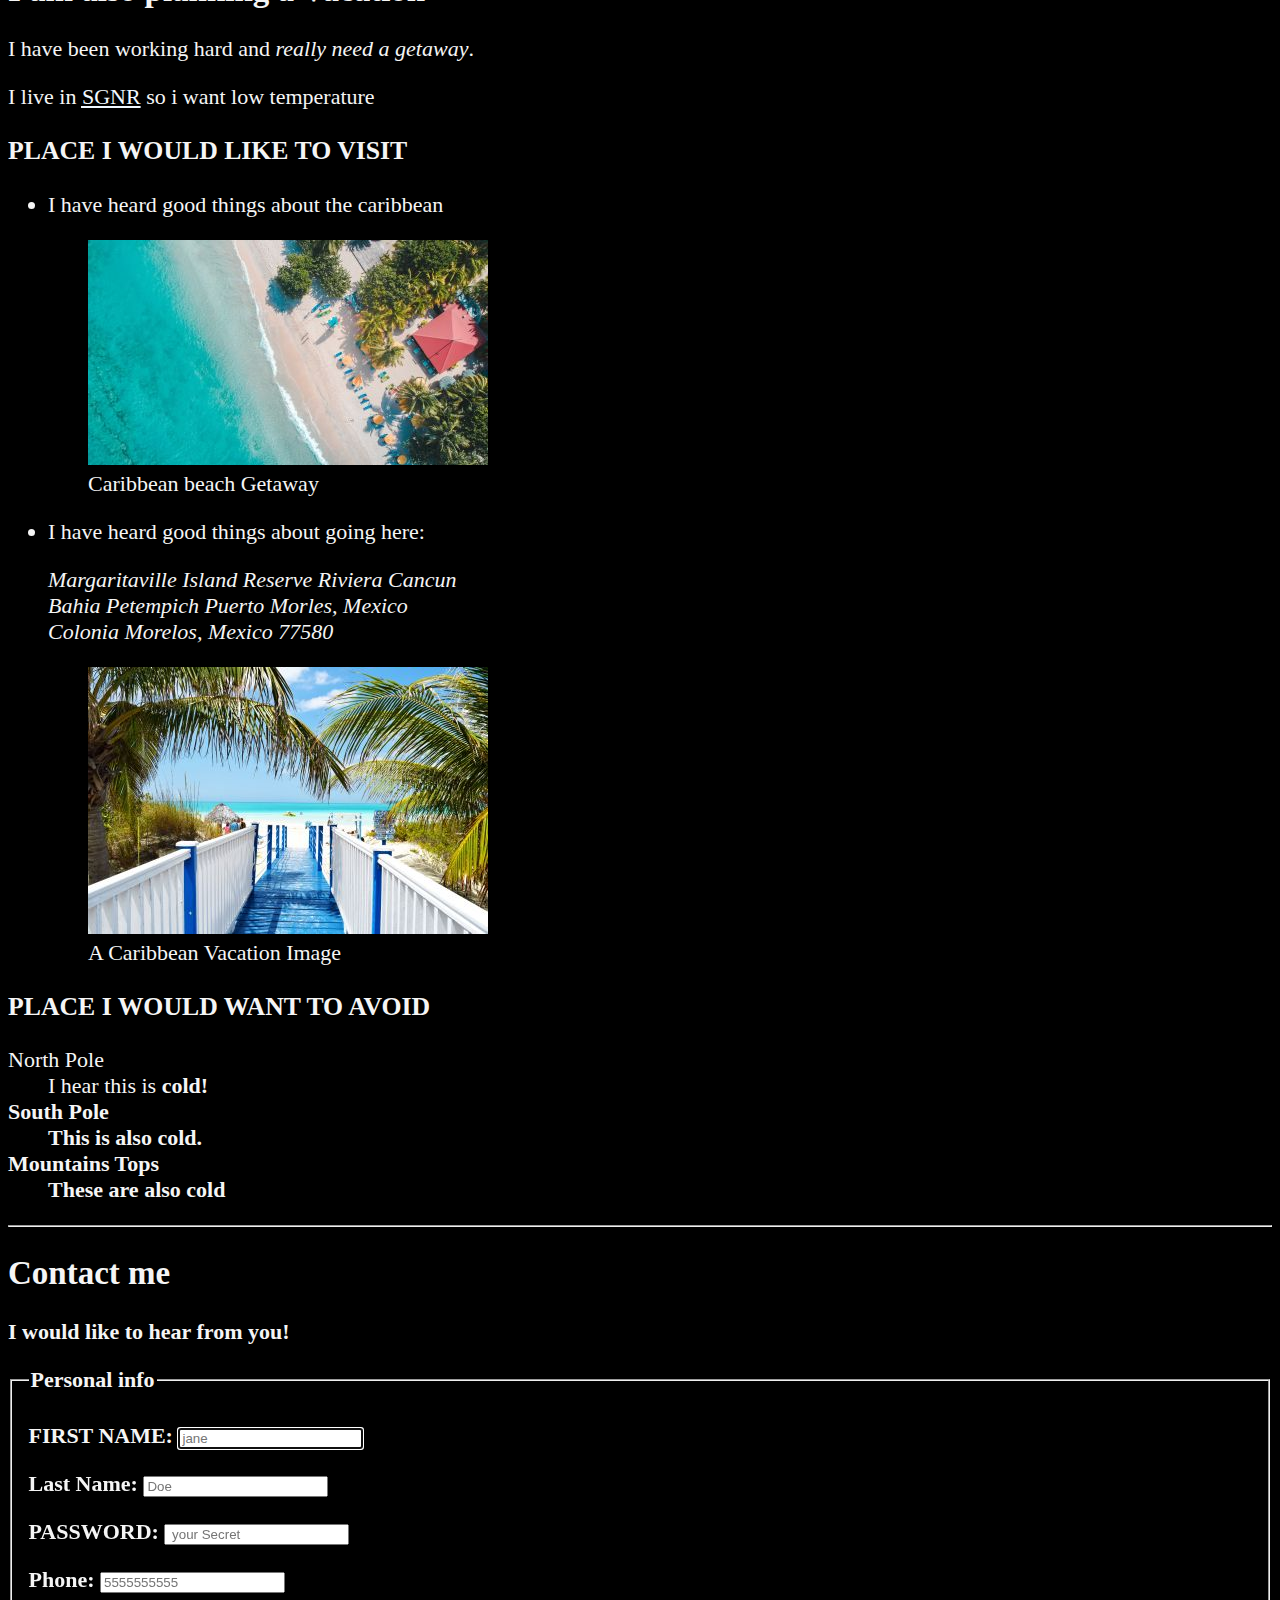
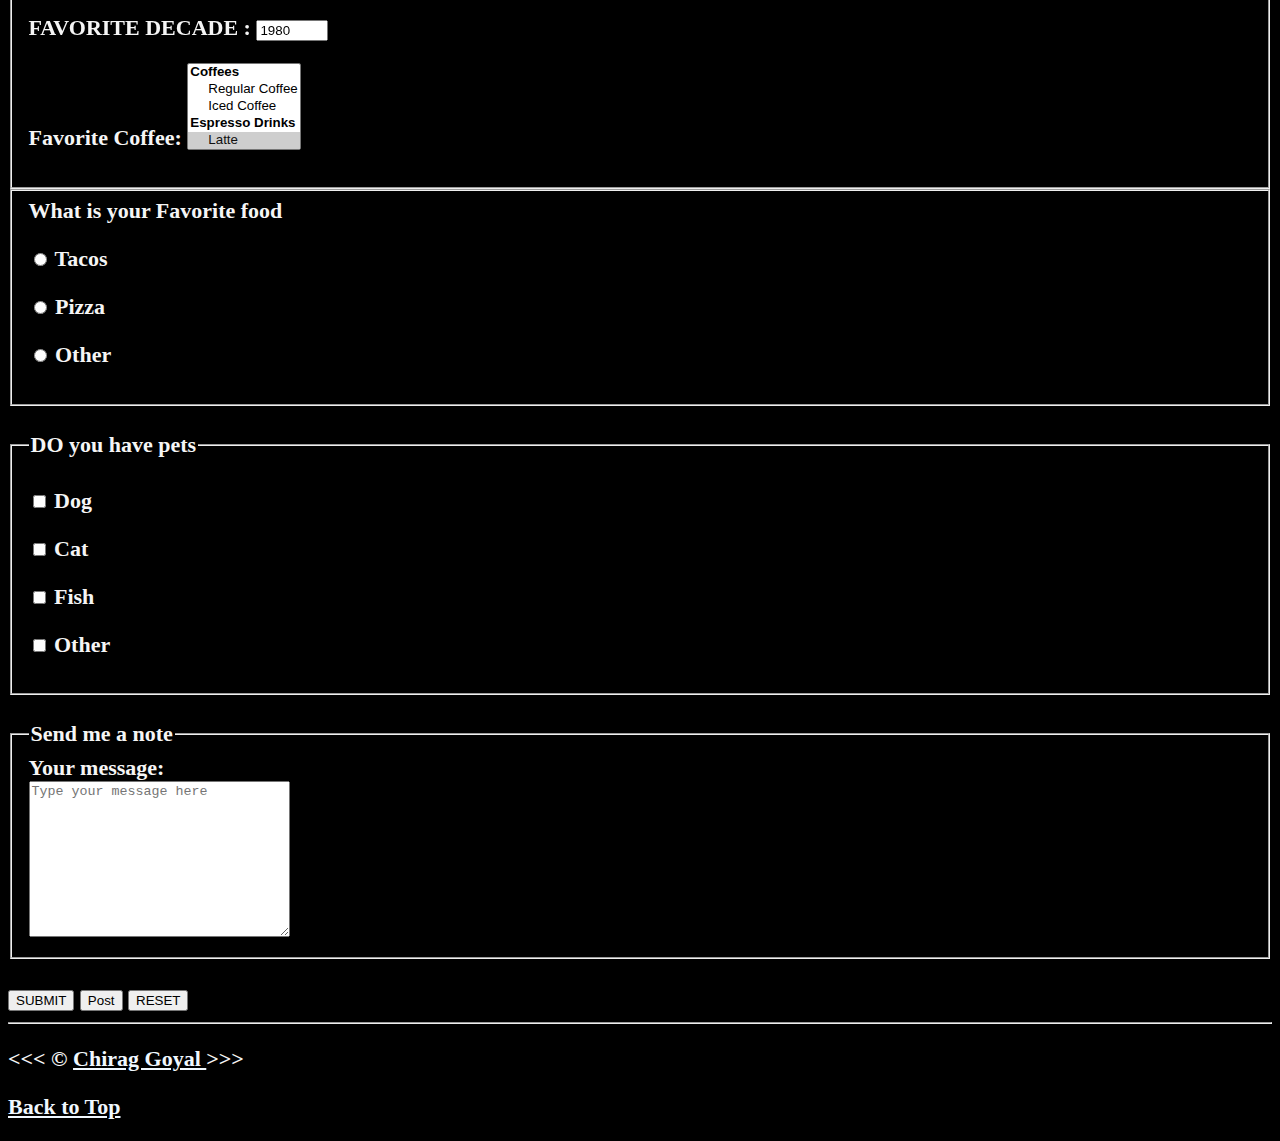
==== commit 4b2a25ea: "add" ====
--- a/index.html
+++ b/index.html
@@ -26,6 +26,8 @@
                 
             </li>
             <li><a href="#Vacation">Planning a vacation</a></li>
+            <li><a href="#Contact">contact me</a>
+            </li>
         </ul>
        </nav>
        </header>
@@ -177,8 +179,126 @@
 
             </dl>
             </section>
+            <hr>
+            <article
+                id="contact">
+                <h2>Contact me</h2>
+                <p>I would like to hear from you!</p>
+                <form action="http://httpbin.org/get" method="get">
+                    <fieldset>
+                        <legend>Personal info</legend>
+                    <p>
+                    <label for="firstname">FIRST NAME:</label>
+                    <input type="text" name="firstname" id="firstname" placeholder="jane" autocomplete="on"required
+                       autofocus>
+                       </p>
+                       <p>
+                        <label for="lastName">Last Name:</label>
+                        <input type="text" name="lastName" id="lastName" placeholder="Doe" autocomplete="on" required>
+                    </p>
+                
+                       <P>
+                    <label for="password" >PASSWORD:</label>
+                    <input type="password" name="PASSWORD" id="password" placeholder=" your Secret"
+                      required
+                       >
+                       </p>
+                       <P>
+                        <p>
+                            <label for="phone">Phone:</label>
+                            <input type="tel" name="phone" id="phone" placeholder="5555555555"
+                                pattern="[0-9]{3}[0-9]{3}[0-9]{4}" required>
+                        </p>
+                     
+                    <label for="decade " > FAVORITE DECADE :</label>
+                     <input type="number" name="decade" id="decade"
+                     min="1950" max="2020" step="10" value="1980" ></P>
+                     <p>
+                        <label for="coffee">Favorite Coffee:</label>
+                        <select name="coffee" id="coffee" multiple size="5">
+                            <optgroup label="Coffees">
+                                <option value="regular coffee">Regular Coffee</option>
+                                <option value="iced coffee">Iced Coffee</option>
+                            </optgroup>
+                            <optgroup label="Espresso Drinks">
+                                <option value="latte" selected>Latte</option>
+                                <option value="cappuccino">Cappuccino</option>
+                                <option value="cortado">Cortado</option>
+                                <option value="americano">Americano</option>
+                            </optgroup>
+                            <option value="other">Other</option>
+                        </select>
+                    </p>
+
+            
+             <!-- <label for="coffee" > FAVORITE COFFEE</label>
+             <input type="text" name="coffee" id="coffee" list="coffee-list">
+              <datalist id="coffee-list">
+                <option value="Coffee">
+                
+                        
+                        <option value="latte">
+                        <option value="Espresso">
+                        <option value="cortado">
+                        <option value="americano">
+                            <option value="other">Other</option>
+                            </option>
+
+              </datalist> -->
+              </fieldset>
+              <fieldset>
+                <label> What is your Favorite food </label>
+                <p>
+                    <input type="radio" name="food" id="tacos" value="tacos">
+                    <label for="tacos">Tacos</label>
+                </p>
+                <p>
+                    <input type="radio" name="food" id="pizza" value="pizza">
+                    <label for="pizza">Pizza</label>
+                </p>
+                <p>
+                    <input type="radio" name="food" id="other" value="tacos">
+                    <label for="other">Other</label>
+                </p>
+              </fieldset>
+              <br>
+              <fieldset>
+                <legend> DO you have pets</legend>
+                <p>
+                    <input type="checkbox" name="pets" id="dog" value="dog">
+                    <label for="dog">Dog</label>
+                </p>
+                <p>
+                    <input type="checkbox" name="pets" id="cat" value="cat">
+                    <label for="cat">Cat</label>
+                </p>
+                <p>
+                    <input type="checkbox" name="pets" id="fish" value="fish">
+                    <label for="fish">Fish</label>
+                </p>
+                <p>
+                    <input type="checkbox" name="pets" id="other pet" value="otherpet">
+                    <label for="otherpet">Other</label>
+                </p>
+              </fieldset>
+              <br>
+              <fieldset>
+                <legend> Send me a note</legend>
+                <label for="message"> Your message:</label>
+                <br>
+                <textarea name="message" id="message" cols="30" rows="10" placeholder="Type your message here"></textarea>
+              </fieldset>
+              <br>
+              <button type="submit">
+                SUBMIT
+
+              </button>
+              <button type="submit" formaction="https://httpbin.org/post" formmethod="post">Post</button>
+              <BUtton type="reset">RESET</BUtton>
+                </form>
+            </article>
         </article>
-          </main>
+    </main>
         <hr>
         <footer>
             <p>
